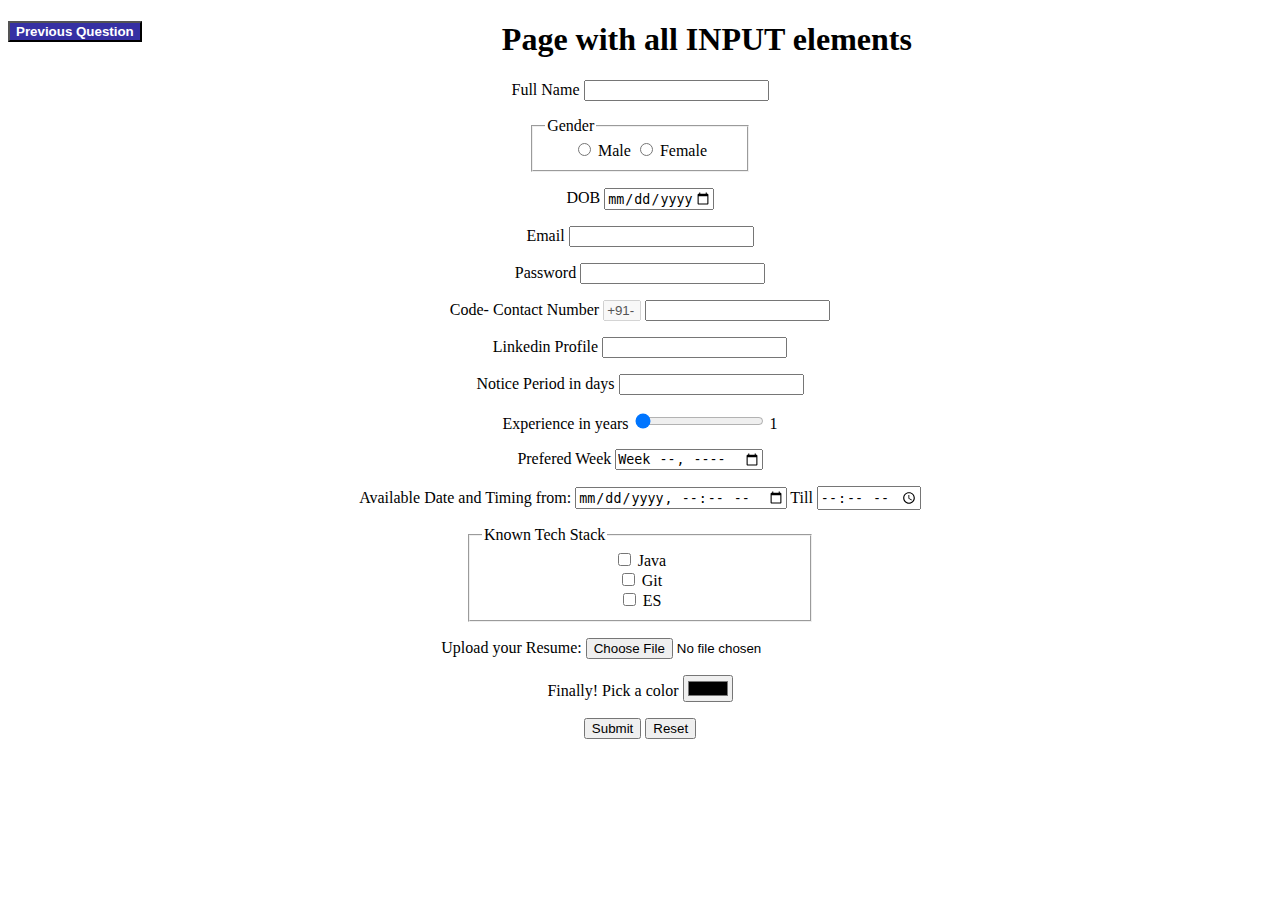
==== 11_question.html @ ae3fd84e "first commit" ====
<!--
    Create an HTML page, which should contain all types of input elements.
-->
<!DOCTYPE html>
<html lang="en">
<head>
    <meta charset="UTF-8">
    <meta http-equiv="X-UA-Compatible" content="IE=edge">
    <meta name="viewport" content="width=device-width, initial-scale=1.0">
    <title>DEMO: Input-Type</title>
    <link rel="stylesheet" href="style.css">
</head>
<body>
    <center>
        <div>
            <button style="float: left;"><a href="10_question.html">Previous Question</a></button>
        </div>
        <form method="post" name="input-implementation-form" onsubmit="collectDetails()" action="javascript:collectDetails()">
            <h1>Page with all INPUT elements</h1>
            <!-- <label>Search: </label><input type="search" id="user-search" name="search"> -->
            <div>
                <p>
                    <!--hidden-->
                    <input type="hidden" id="user-id" name="ID" value="3487">
                </p>
            </div>
            <div>
                <p>
                    <!--text-->
                    <label for="user-name">Full Name</label>
                    <input type="text" id="user-name" name="name">
                </p>
            </div>
            <div>
                <p>
                    <!--radio-->
                    <fieldset style="width: 15%;">
                        <legend>Gender</legend>
                        <input type="radio" id="user-gender-male" name="gender" value="Male" required /> <label for="user-gender-male">Male</label>
                        <input type="radio" id="user-gender-female" name="gender" value="Female" required /> <label for="user-gender-female">Female</label>
                    </fieldset>
                </p>
            </div>
            <div>
                <p>
                    <!--date-->
                    <label for="user-DOB">DOB</label>
                    <input type="date" name="DOB" min="1980-01-01" max="2001-12-31" step="7" id="user-DOB">
                </p>
            </div>
            <div>
                <!--
                    Input type - email
                    pattern attribute - Because, a@b is a valid email address according to the default provided constraints, We use pattern attribute 
                    multiple attribute allows several email addresses to be entered in the same input (separated by commas)
                -->
                <p>
                    <label for="user-email">Email</label>
                    <input type="email" id="user-email" name="email" pattern="[a-z0-9._%+-]+@[a-z0-9.-]+\.[a-z]{2,4}$" required multiple/>
                </p>
            </div>
            <div>
                <p>
                    <!--password-->
                    <label for="user-password">Password</label>
                    <input type="password" id="user-password" name="password">
                </p>
            </div>
            <div>
                <!--telephone-->
                <p>
                    <label for="user-countrycode">Code-</label>
                    <label for="user-phone">Contact Number</label>
                    <input type="tel" id="user-countrycode" name="countryCode" value="+91-" disabled style="width:30px">
                    <input type="tel" id="user-phone" name="phoneNumber" minlength="10" maxlength="10" required/>
                </p>
            </div>
            <div>
                <!--url-->
                <p>
                    <label for="user-linkedin-profile">Linkedin Profile</label>
                    <input type="url" id="user-linkedin-profile" name="linkedinProfile" pattern="^https?://((www|\w\w)\.)?linkedin.com/((in/[^/]+/?)|(pub/[^/]+/((\w|\d)+/?){3}))$"required/>
                </p>
            </div>
            <div>
                <p>
                    <!--number-->
                    <label for="user-noticeperiod">Notice Period in days</label>
                    <input type="number" name="noticePeriod" id="user-noticeperiod" min="18" step="1">
                </p>
            </div>
            <div>
                <p>
                    <!--range-->
                    <label for="user-experience">Experience in years</label>
                    <input type="range" name="experience" id="user-experience" min="1" max="40" step="0.1" value="0">
                    <output class="experience-output" for="user-experience"></output>
                </p>
            </div>
            <div>
                <p>
                    <!--week-->
                    <label for="user-preferedWeek">Prefered Week</label>
                    <input type="week" name="preferedWeek" id="user-preferedWeek">
                </p>
                <p>
                    
                    <!--Date-time-local format-->
                    <label for="user-availableTiming">Available Date and Timing from:</label>
                    <input type="datetime-local" name="availableTiming" id="user-availableTiming">
                    <!--time-->
                    <label for="user-endTime">Till</label>
                    <input type="time" name="endTime" id="user-endTime">
                    <!--month
                    <input type="month" name="month" id="month">  -->
                </p>
            </div>
            <div>
                <p>
                    <!--checkbox-->
                    <fieldset style="width: 25%;">
                        <legend>Known Tech Stack</legend>
                        <input type="checkbox" id="java" name="techStack" value="Java">
                        <label for="java">Java</label><br>
                        <input type="checkbox" id="git" name="techStack" value="Git">
                        <label for="git">Git</label><br>
                        <input type="checkbox" id="ES" name="techStack" value="ES">
                        <label for="ES">ES</label>
                    </fieldset>
                </p>
            </div>
            <div>
                <!--file-->
                <p>
                    <label for="user-resume">Upload your Resume: </label>
                    <input type="file" id="user-resume" name="resume" accept=".pdf" required />
                    
                </p>
                <!-- <p>
                    <label for="user-profile">Upload your Photo: </label>
                    <input type="file" id="user-profile" name="profile" accept=".jpg,.png" capture="user"/>
                    
                </p> -->
            </div>
            <div>
                <!--color-->
                <p>
                    <label for="user-color">Finally! Pick a color</label>
                    <input type="color" id="user-color" name="color" />
                </p>
            </div>
            <div>
                <p>
                    <!--submit-->
                    <input type="submit" value="Submit"> 
                    <!--reset-->
                    <input type="reset">
                </p>
            </div>
        </form>
    </center>
    <script language="JavaScript">
        const experience = document.querySelector('#user-experience');
    const output = document.querySelector('.experience-output');
    output.textContent = experience.value;
    experience.addEventListener('input', function() {
        output.textContent = experience.value;
        });
        
    function collectDetails(){
            var id = document.getElementById("user-id").value;
            var fullName = document.getElementById("user-name").value;
            var gender = document.querySelector('input[name="gender"]:checked').value;
            var DOB = document.getElementById("user-DOB").value;
            var email = document.getElementById("user-email").value;
            var password = document.getElementById("user-password").value;
            var countryCode = document.getElementById("user-countrycode").value;
            var phone = document.getElementById("user-phone").value;
            var linkedinProfile = document.getElementById("user-linkedin-profile").value;
            var noticePeriod = document.getElementById("user-noticeperiod").value;
            var experiencevalue = experience.value;
            var preferedWeek = document.getElementById("user-preferedWeek").value;
            var availableTiming = document.getElementById("user-availableTiming").value;
            var endTime = document.getElementById("user-endTime").value;
            var techStack = document.getElementsByName('techStack');
            const techStackValue = [];
            for(let i=0;i<techStack.length;i++){
                if(techStack[i].checked){
                    techStackValue.push(techStack[i].value);
                }
            }
            const resume = document.querySelector('input[name="resume"]').files;
            for(let i=0;i<resume.length;i++){
                if(resume[i].type == "application/pdf") {
                    filesReceivedData = `File name ${resume[i].name}, file size ${resume[i].size}.`;
                } else {
                    filesReceivedData = `File name ${resume[i].name}: Not a valid file type. Update your selection.`;
          }
            }
            var color = document.getElementById("user-color").value;
            console.log(id,fullName,gender,DOB,email,password,countryCode,phone,linkedinProfile,noticePeriod,experiencevalue,preferedWeek,availableTiming,endTime,techStackValue,filesReceivedData,color);
            return true;
        }
    </script>
</body>
</html>
---- style.css ----
button{
    background:#3630a3;
}
a{
    color:white;
    text-decoration: none;
    font-weight:bold;
}
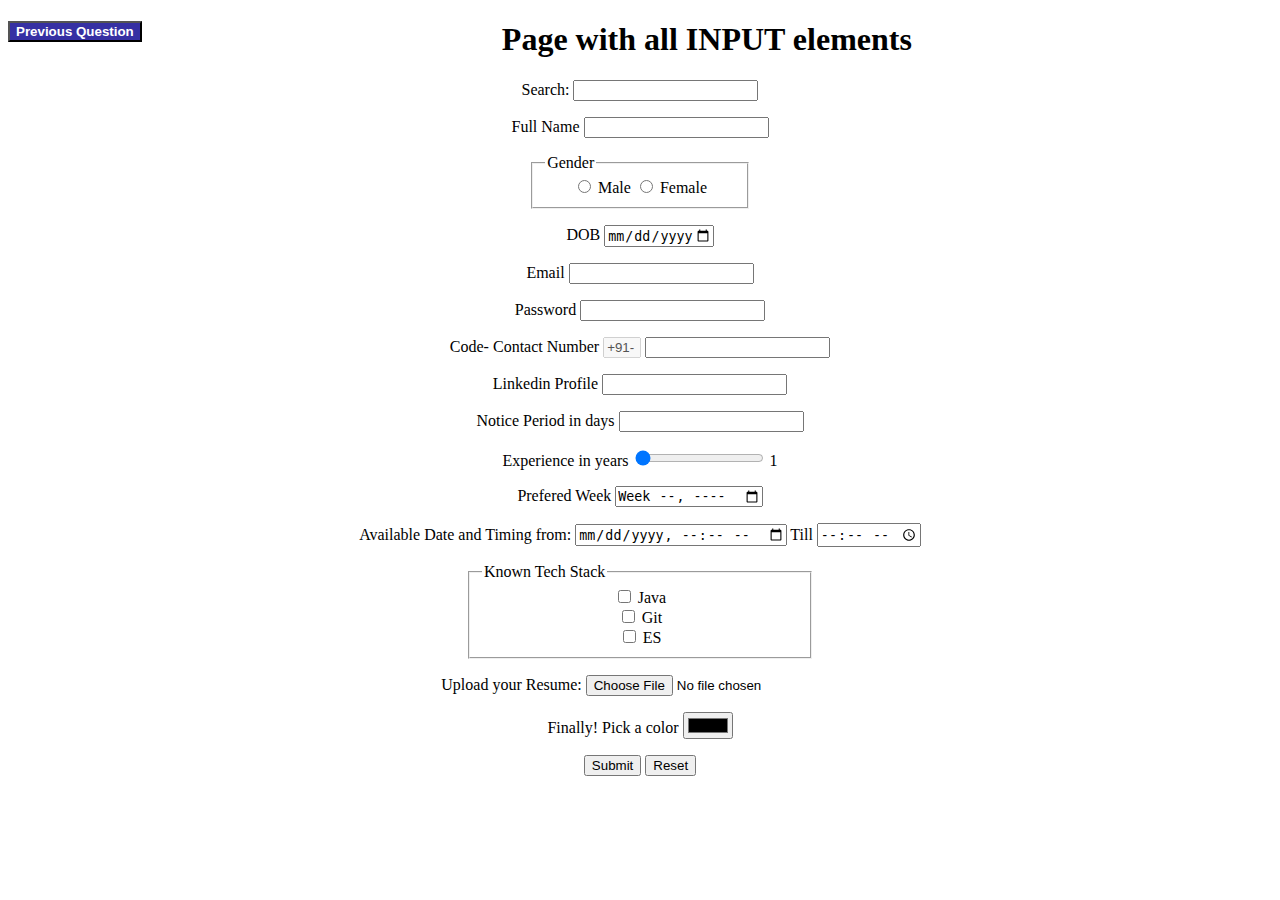
==== commit 05be205c: "togglePage Function added" ====
--- a/11_question.html
+++ b/11_question.html
@@ -12,12 +12,11 @@
 </head>
 <body>
     <center>
-        <div>
-            <button style="float: left;"><a href="10_question.html">Previous Question</a></button>
-        </div>
-        <form method="post" name="input-implementation-form" onsubmit="collectDetails()" action="javascript:collectDetails()">
+    <div id="form-container" style="display: block">
+        <button style="float: left;"><a href="10_question.html">Previous Question</a></button>
+        <form method="post" name="input-implementation-form" onsubmit="togglePage()" action="javascript:displayDetails()">
             <h1>Page with all INPUT elements</h1>
-            <!-- <label>Search: </label><input type="search" id="user-search" name="search"> -->
+            <label>Search: </label><input type="search" id="user-search" name="search">
             <div>
                 <p>
                     <!--hidden-->
@@ -45,7 +44,7 @@
                 <p>
                     <!--date-->
                     <label for="user-DOB">DOB</label>
-                    <input type="date" name="DOB" min="1980-01-01" max="2001-12-31" step="7" id="user-DOB">
+                    <input type="date" name="DOB" min="1980-01-01" max="2001-12-31" id="user-DOB">
                 </p>
             </div>
             <div>
@@ -158,30 +157,48 @@
                 </p>
             </div>
         </form>
+    </div>
+    <div id="details-container" style="display: none">
+        <h1>Here are your details</h1>
+        <p> Search Value: <span id="d-search"></span></p>
+        <p>ID: <span id="d-id"></span></p>
+        <p>Full Name: <span id="d-fullname"></span></p>
+        <p>Gender: <span id="d-gender"></span></p>
+        <p>DOB: <span id="d-dob"></span></p>
+        <p>Email: <span id="d-email"></span></p>
+        <p>Contact Details: <span id="d-contact"></span></p>
+        <p>Linkedin Profile: <span id="d-linkedin"></span></p>
+        <p>Notice Period: <span id="d-notice"></span></p>
+        <p>Experience in years: <span id="d-experience"></span></p>
+        <p>Prefered Week: <span id="d-preferedWeek"></span></p>
+        <p>Your Available Timing: <span id="d-availableTiming"></span></p>
+        <p>Tech Stack: <span id="d-techStack"></span></p>
+        <p>Resume Data: <span id="d-resumeData"></span></p>
+        <p>Color: <span id="d-color"></span></p>
+        <center><input type="button" value="Go back to the Form" onclick="togglePage()"></center>
+    </div>
     </center>
     <script language="JavaScript">
         const experience = document.querySelector('#user-experience');
-    const output = document.querySelector('.experience-output');
-    output.textContent = experience.value;
-    experience.addEventListener('input', function() {
+        const output = document.querySelector('.experience-output');
         output.textContent = experience.value;
-        });
+        experience.addEventListener('input', function() {
+            output.textContent = experience.value;
+            });
         
-    function collectDetails(){
-            var id = document.getElementById("user-id").value;
-            var fullName = document.getElementById("user-name").value;
-            var gender = document.querySelector('input[name="gender"]:checked').value;
-            var DOB = document.getElementById("user-DOB").value;
-            var email = document.getElementById("user-email").value;
-            var password = document.getElementById("user-password").value;
-            var countryCode = document.getElementById("user-countrycode").value;
-            var phone = document.getElementById("user-phone").value;
-            var linkedinProfile = document.getElementById("user-linkedin-profile").value;
-            var noticePeriod = document.getElementById("user-noticeperiod").value;
-            var experiencevalue = experience.value;
-            var preferedWeek = document.getElementById("user-preferedWeek").value;
-            var availableTiming = document.getElementById("user-availableTiming").value;
-            var endTime = document.getElementById("user-endTime").value;
+        function displayDetails(){
+            document.getElementById('d-search').innerHTML = document.getElementById("user-search").value;
+            document.getElementById('d-id').innerHTML = document.getElementById("user-id").value;
+            document.getElementById('d-fullname').innerHTML = document.getElementById("user-name").value;
+            document.getElementById('d-gender').innerHTML = document.querySelector('input[name="gender"]:checked').value;
+            document.getElementById('d-dob').innerHTML = document.getElementById("user-DOB").value;
+            document.getElementById('d-email').innerHTML = document.getElementById("user-email").value;
+            document.getElementById('d-contact').innerHTML = document.getElementById("user-countrycode").value + document.getElementById("user-phone").value; 
+            document.getElementById('d-linkedin').innerHTML = document.getElementById("user-linkedin-profile").value;
+            document.getElementById('d-notice').innerHTML = document.getElementById("user-noticeperiod").value;
+            document.getElementById('d-experience').innerHTML = experience.value;
+            document.getElementById('d-preferedWeek').innerHTML = document.getElementById("user-preferedWeek").value;
+            document.getElementById('d-availableTiming').innerHTML = `${document.getElementById("user-availableTiming").value} to ${document.getElementById("user-endTime").value}`;
             var techStack = document.getElementsByName('techStack');
             const techStackValue = [];
             for(let i=0;i<techStack.length;i++){
@@ -197,9 +214,23 @@
                     filesReceivedData = `File name ${resume[i].name}: Not a valid file type. Update your selection.`;
           }
             }
-            var color = document.getElementById("user-color").value;
-            console.log(id,fullName,gender,DOB,email,password,countryCode,phone,linkedinProfile,noticePeriod,experiencevalue,preferedWeek,availableTiming,endTime,techStackValue,filesReceivedData,color);
+            document.getElementById('d-techStack').innerHTML = techStackValue;
+            document.getElementById('d-resumeData').innerHTML = filesReceivedData;
+            document.getElementById('d-color').innerHTML = document.getElementById("user-color").value;
+            //console.log(search,id,fullName,gender,DOB,email,password,countryCode,phone,linkedinProfile,noticePeriod,experiencevalue,preferedWeek,availableTiming,endTime,techStackValue,filesReceivedData,color);
             return true;
+        }
+        function togglePage(){
+            console.log("togglePageCalled");
+            var formContainer = document.getElementById("form-container")
+            var detailsContainer = document.getElementById("details-container")
+            if(formContainer.style.display == "none"){
+                formContainer.style.display = "block";
+                detailsContainer.style.display = "none"
+            }else{
+                formContainer.style.display = "none";
+                detailsContainer.style.display = "block"
+            }
         }
     </script>
 </body>
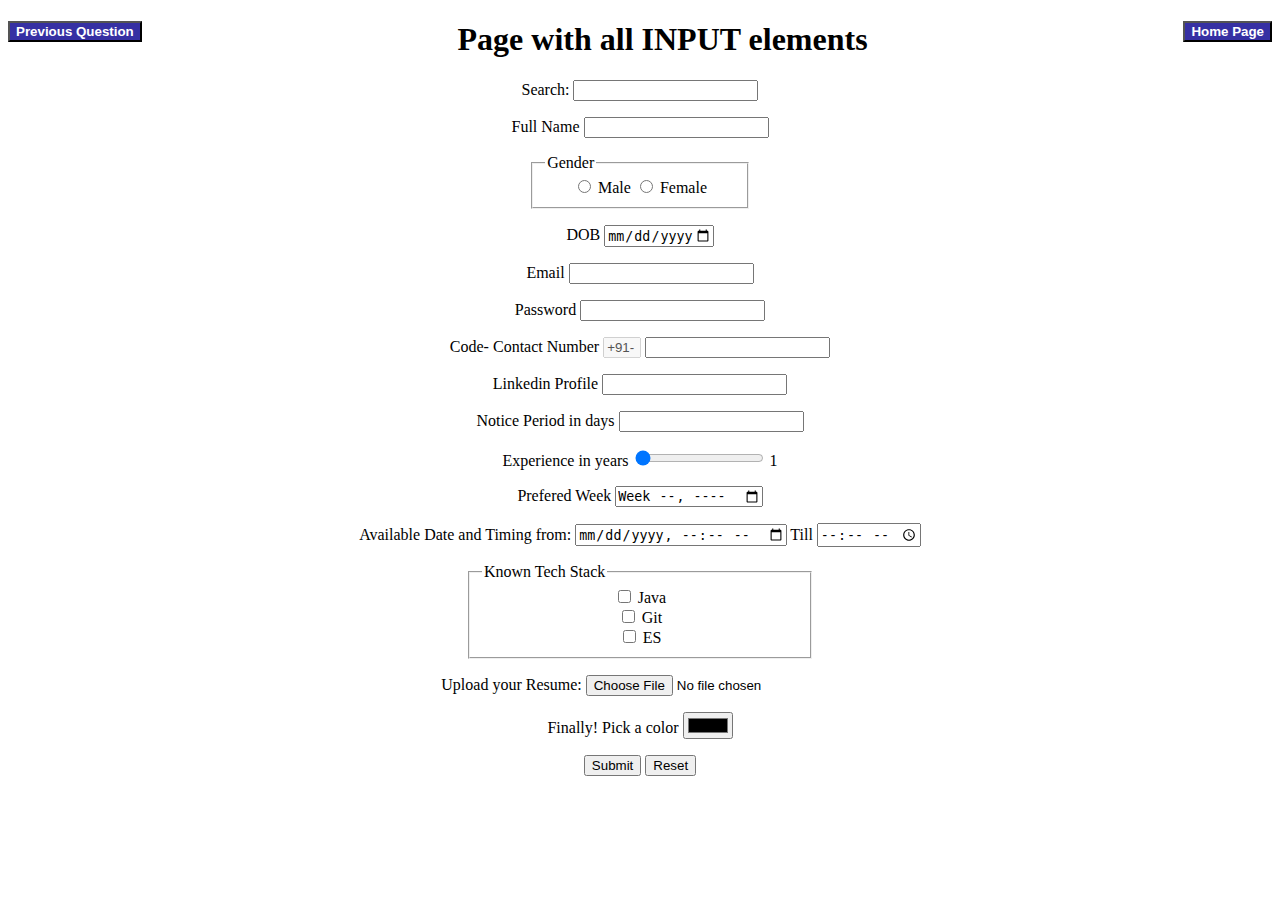
==== commit 607293a9: "togglePage  function & index page link added" ====
--- a/11_question.html
+++ b/11_question.html
@@ -14,6 +14,7 @@
     <center>
     <div id="form-container" style="display: block">
         <button style="float: left;"><a href="10_question.html">Previous Question</a></button>
+        <button style="float: right;"><a href="index.html">Home Page</a></button>
         <form method="post" name="input-implementation-form" onsubmit="togglePage()" action="javascript:displayDetails()">
             <h1>Page with all INPUT elements</h1>
             <label>Search: </label><input type="search" id="user-search" name="search">
